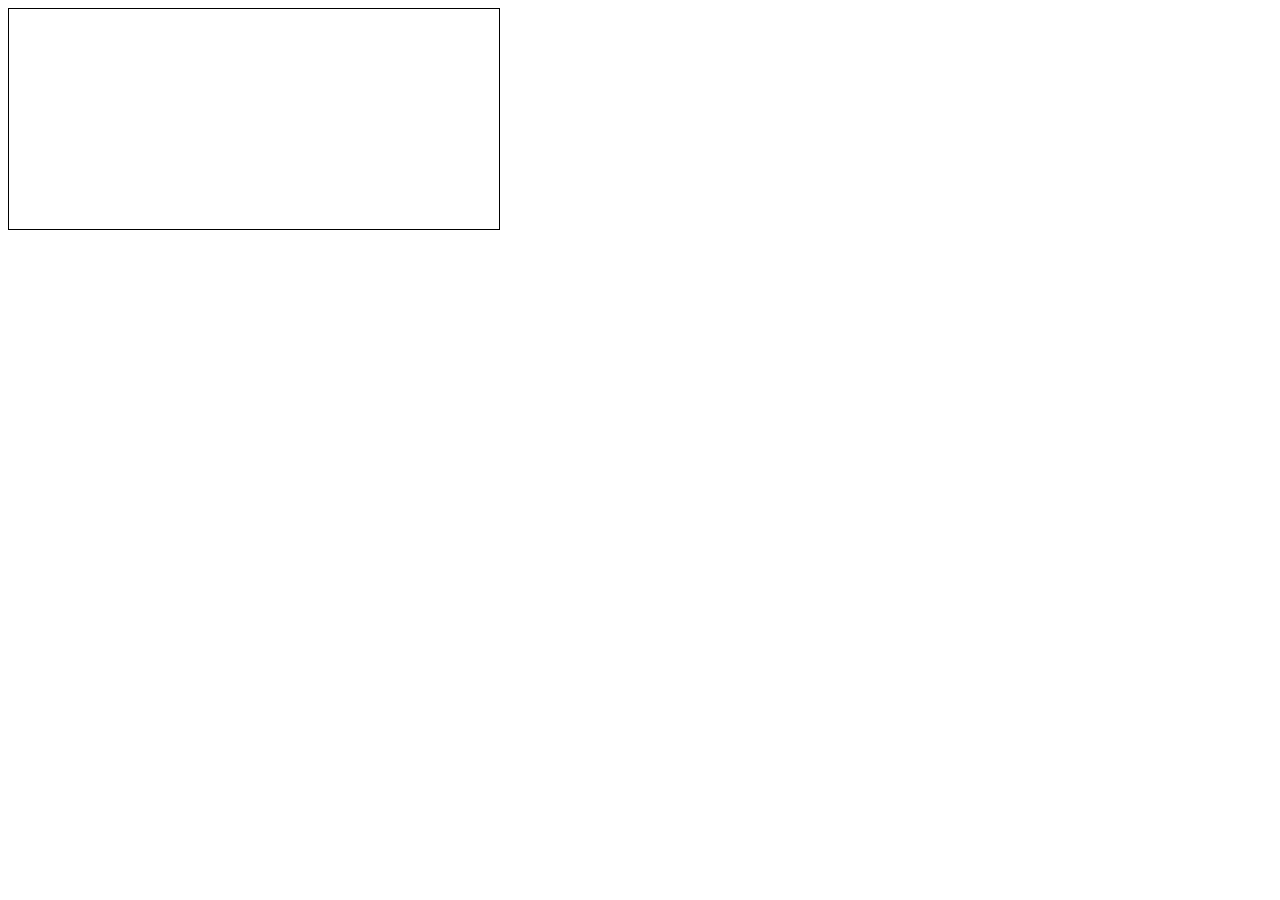
==== index.html @ f4d934ce "sketch of paint board" ====
<!DOCTYPE html>
<html lang="en">
<head>
	<meta charset="UTF-8">
	<title>Drawer</title>
	<link rel="stylesheet" href="main.css">
</head>
<body>
	<canvas id="drawBoard" width="490" height="220"></canvas>
</body>
<script type="text/javascript" src="drawer.js"></script>
</html>
---- main.css ----
/*body{
	margin: 0;
	padding: 0;
}*/
#drawBoard{
	border: 1px solid black;
}
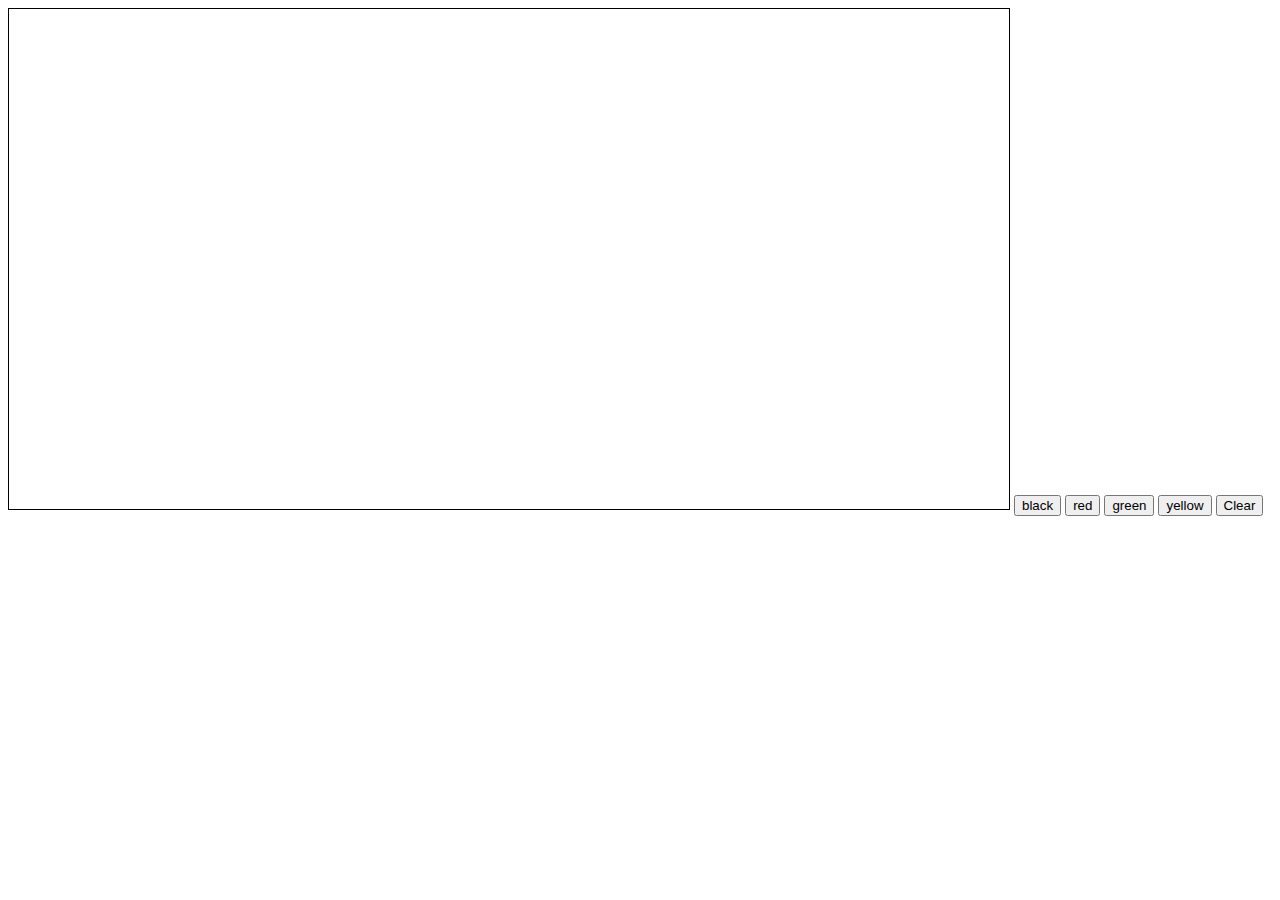
==== commit f009b658: "paint structure improved" ====
--- a/index.html
+++ b/index.html
@@ -6,7 +6,12 @@
 	<link rel="stylesheet" href="main.css">
 </head>
 <body>
-	<canvas id="drawBoard" width="490" height="220"></canvas>
+	<canvas id="drawBoard" width="1000" height="500"></canvas>
+	<button onclick="curColor = 'black'">black</button>
+	<button onclick="curColor = 'red'">red</button>
+	<button onclick="curColor = 'green'">green</button>
+	<button onclick="curColor = 'yellow'">yellow</button>
+	<button id="clearCanvasSimple" type="button">Clear</button>
 </body>
 <script type="text/javascript" src="drawer.js"></script>
 </html>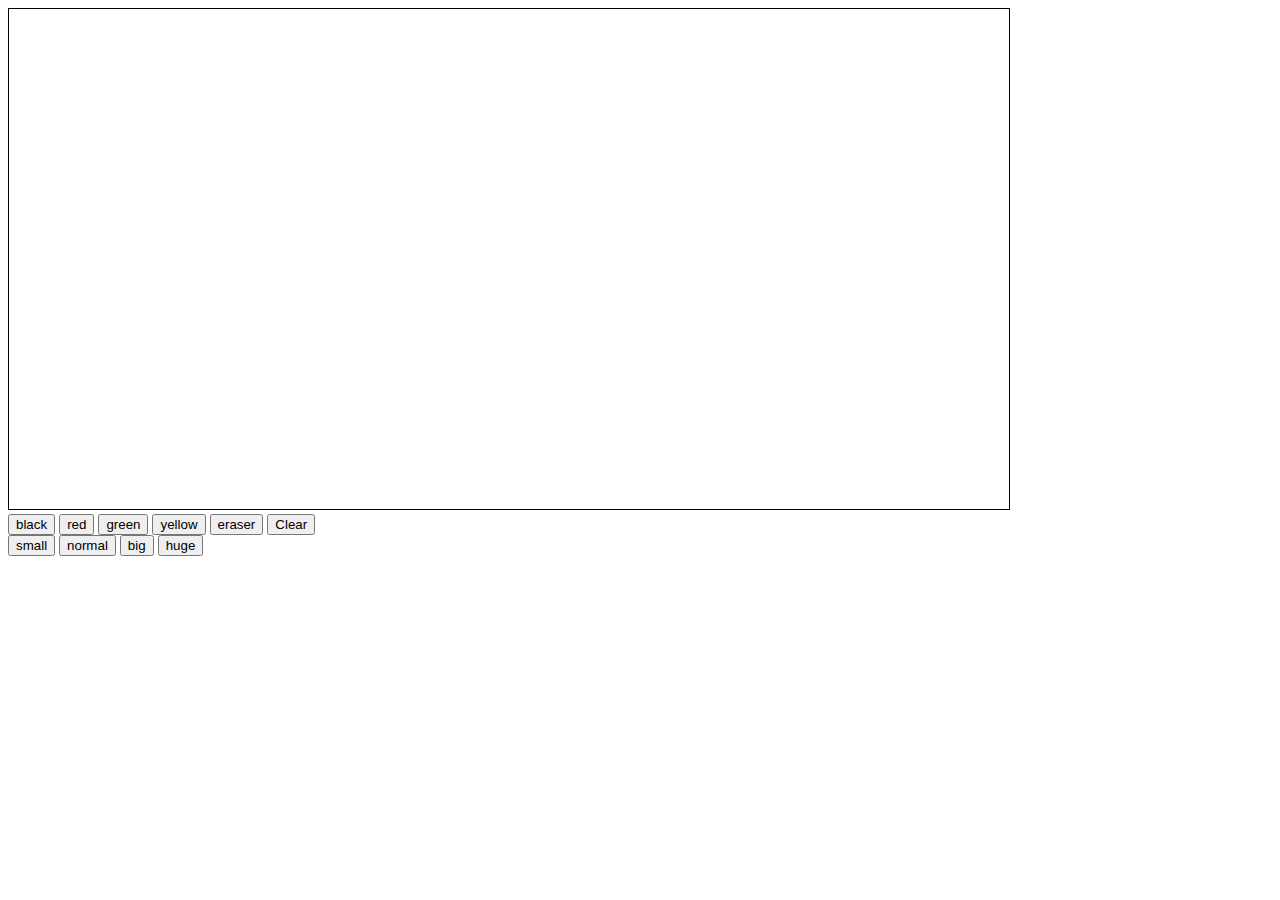
==== commit 0d609e86: "different sizes" ====
--- a/index.html
+++ b/index.html
@@ -7,11 +7,21 @@
 </head>
 <body>
 	<canvas id="drawBoard" width="1000" height="500"></canvas>
-	<button onclick="curColor = 'black'">black</button>
-	<button onclick="curColor = 'red'">red</button>
-	<button onclick="curColor = 'green'">green</button>
-	<button onclick="curColor = 'yellow'">yellow</button>
-	<button id="clearCanvasSimple" type="button">Clear</button>
+	<div class="colors">
+		<button onclick="curColor = 'black'">black</button>
+		<button onclick="curColor = 'red'">red</button>
+		<button onclick="curColor = 'green'">green</button>
+		<button onclick="curColor = 'yellow'">yellow</button>
+		<button onclick="curColor = 'white'">eraser</button>
+		<button onclick="clearBoard()">Clear</button>
+	</div>
+	<div class="sizes">
+		<button onclick="curSize = 5;">small</button>
+		<button onclick="curSize = 10;">normal</button>
+		<button onclick="curSize = 20;">big</button>
+		<button onclick="curSize = 30;">huge</button>
+	</div>
+	
 </body>
 <script type="text/javascript" src="drawer.js"></script>
 </html>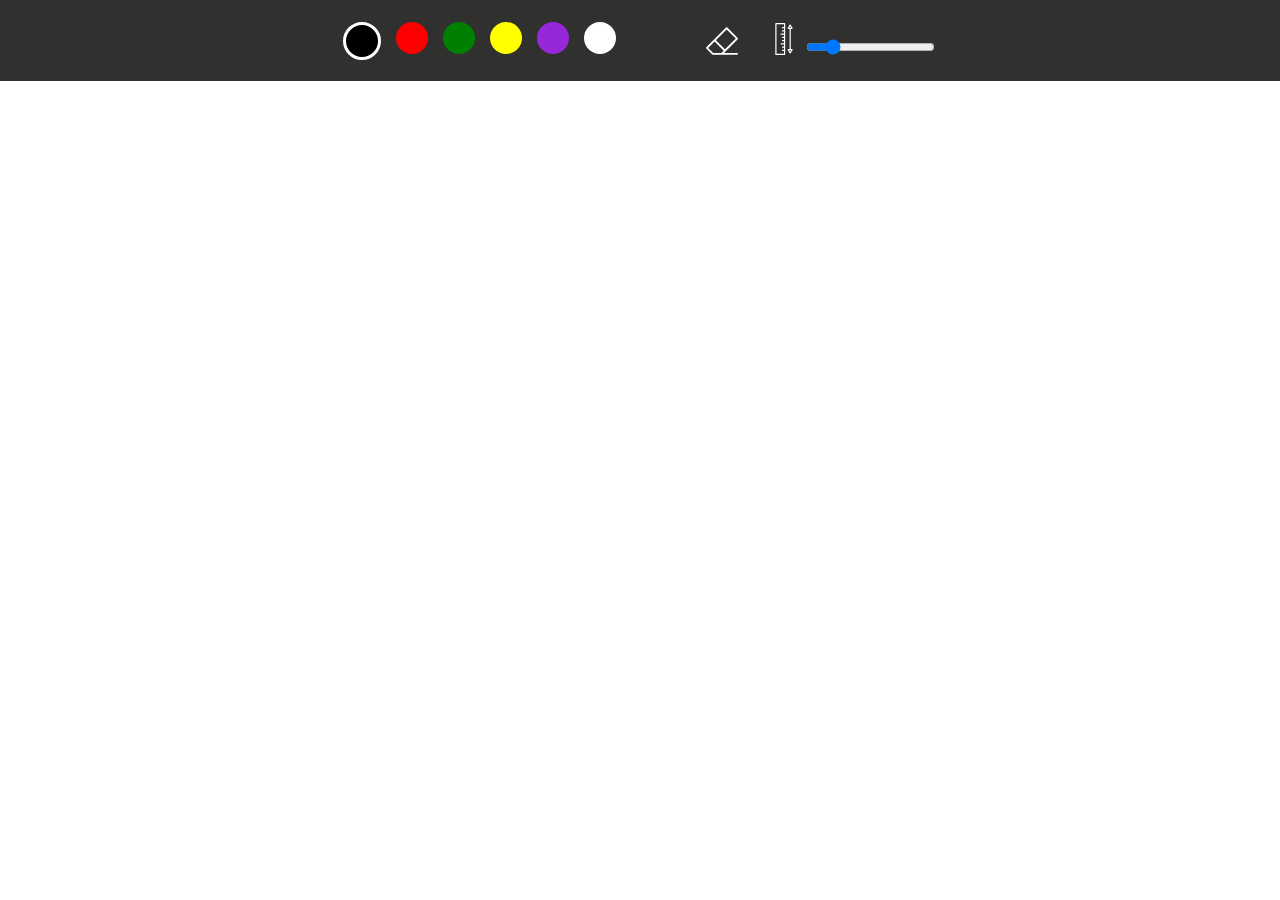
==== commit 8729c7d8: "major upd" ====
--- a/index.html
+++ b/index.html
@@ -6,21 +6,26 @@
 	<link rel="stylesheet" href="main.css">
 </head>
 <body>
-	<canvas id="drawBoard" width="1000" height="500"></canvas>
-	<div class="colors">
-		<button onclick="curColor = 'black'">black</button>
-		<button onclick="curColor = 'red'">red</button>
-		<button onclick="curColor = 'green'">green</button>
-		<button onclick="curColor = 'yellow'">yellow</button>
-		<button onclick="curColor = 'white'">eraser</button>
-		<button onclick="clearBoard()">Clear</button>
+	<div class="controls">
+		<div class="colors">
+			<div id="black" class="color-button active" onclick="changeColor('black')"></div>
+			<div id="red" class="color-button" onclick="changeColor('red')"></div>
+			<div id="green" class="color-button" onclick="changeColor('green')"></div>
+			<div id="yellow" class="color-button" onclick="changeColor('yellow')"></div>
+			<div id="purple" class="color-button" onclick="changeColor('purple')"></div>
+			<div id="white" class="color-button" onclick="changeColor('white')"></div>
+		</div>
+		
+		<img src="eraser.svg" alt="eraser" class="icon" onclick="clearBoard()">
+		
+		<div class="sizes">
+			<img src="ruler.svg" alt="ruler" class="icon">
+
+			<input type="range" min="3" max="45" id="size" oninput="changeSize()" value="10" class="size">
+		</div>
+
 	</div>
-	<div class="sizes">
-		<button onclick="curSize = 5;">small</button>
-		<button onclick="curSize = 10;">normal</button>
-		<button onclick="curSize = 20;">big</button>
-		<button onclick="curSize = 30;">huge</button>
-	</div>
+	<canvas id="drawBoard"></canvas>
 	
 </body>
 <script type="text/javascript" src="drawer.js"></script>
--- a/main.css
+++ b/main.css
@@ -1,7 +1,60 @@
-/*body{
+body{
 	margin: 0;
 	padding: 0;
-}*/
+}
 #drawBoard{
-	border: 1px solid black;
-}+	position: absolute;
+}
+
+.controls{
+	background-color: #30302F;
+
+	display: flex;
+	justify-content: center;
+	width: 100vw;
+	height: 9vh;
+
+	align-items: center;
+
+	position: absolute;
+	z-index: 1;
+}
+.colors{
+	display: flex;
+	margin-right: 45px;
+}
+.color-button{
+	border-radius: 50%;
+	width: 32px;
+	height: 32px;
+
+	margin-right: 15px;
+}
+.active{
+	border: 3px solid #FFFFFF;
+}
+
+#black{
+	background-color: #000;
+}
+#red{
+	background-color: #FF0000;
+}
+#green{
+	background-color: #008000;
+}
+#yellow{
+	background-color: #FFFF00;
+}
+#purple{
+	background-color: #9728DA;
+}
+#white{
+	background-color: #FFFFFF;
+}
+
+.icon{
+	margin-left: 30px;
+	width: 32px;
+}
+
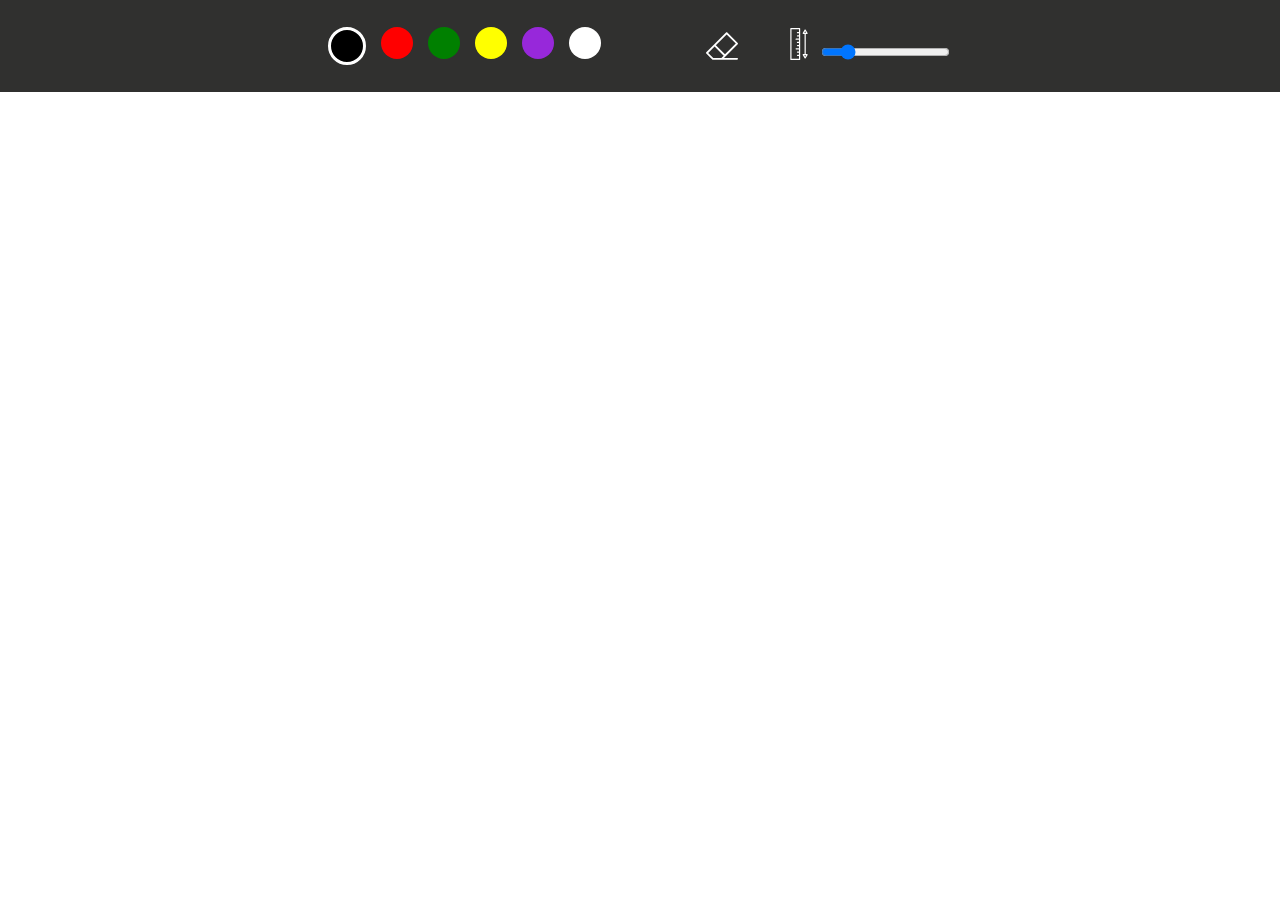
==== commit d4cbd5c1: "some adaptive" ====
--- a/index.html
+++ b/index.html
@@ -7,23 +7,24 @@
 </head>
 <body>
 	<div class="controls">
-		<div class="colors">
-			<div id="black" class="color-button active" onclick="changeColor('black')"></div>
-			<div id="red" class="color-button" onclick="changeColor('red')"></div>
-			<div id="green" class="color-button" onclick="changeColor('green')"></div>
-			<div id="yellow" class="color-button" onclick="changeColor('yellow')"></div>
-			<div id="purple" class="color-button" onclick="changeColor('purple')"></div>
-			<div id="white" class="color-button" onclick="changeColor('white')"></div>
+		<div class="wrapper">
+			<div class="colors">
+				<div id="black" class="color-button active" onclick="changeColor('black')"></div>
+				<div id="red" class="color-button" onclick="changeColor('red')"></div>
+				<div id="green" class="color-button" onclick="changeColor('green')"></div>
+				<div id="yellow" class="color-button" onclick="changeColor('yellow')"></div>
+				<div id="purple" class="color-button" onclick="changeColor('purple')"></div>
+				<div id="white" class="color-button" onclick="changeColor('white')"></div>
+			</div>
+			
+			<img src="eraser.svg" alt="eraser" class="icon" onclick="clearBoard()">
+		
+			<div class="sizes">
+				<img src="ruler.svg" alt="ruler" class="icon">
+
+				<input type="range" min="3" max="45" id="size" oninput="changeSize()" value="10" class="size">
+			</div>
 		</div>
-		
-		<img src="eraser.svg" alt="eraser" class="icon" onclick="clearBoard()">
-		
-		<div class="sizes">
-			<img src="ruler.svg" alt="ruler" class="icon">
-
-			<input type="range" min="3" max="45" id="size" oninput="changeSize()" value="10" class="size">
-		</div>
-
 	</div>
 	<canvas id="drawBoard"></canvas>
 	
--- a/main.css
+++ b/main.css
@@ -6,19 +6,26 @@
 	position: absolute;
 }
 
+
 .controls{
 	background-color: #30302F;
+	width: 100vw;
+	position: absolute;
+	z-index: 1;
+	/*height: 10vh;*/
+}
+
+.wrapper{
+	width: 50vw;
+	margin: 0 auto;
 
 	display: flex;
-	justify-content: center;
-	width: 100vw;
-	height: 9vh;
+	justify-content: space-around;
+	align-items: center;
+	
+	padding: 3vh 0;
+}
 
-	align-items: center;
-
-	position: absolute;
-	z-index: 1;
-}
 .colors{
 	display: flex;
 	margin-right: 45px;
@@ -58,3 +65,15 @@
 	width: 32px;
 }
 
+@media screen and (max-width: 1024px) {
+	.wrapper{
+		width: 100vw;
+	}
+	.color-button{
+		width: 64px;
+		height: 64px;
+	}
+	.icon{
+		width: 64px;
+	}
+}